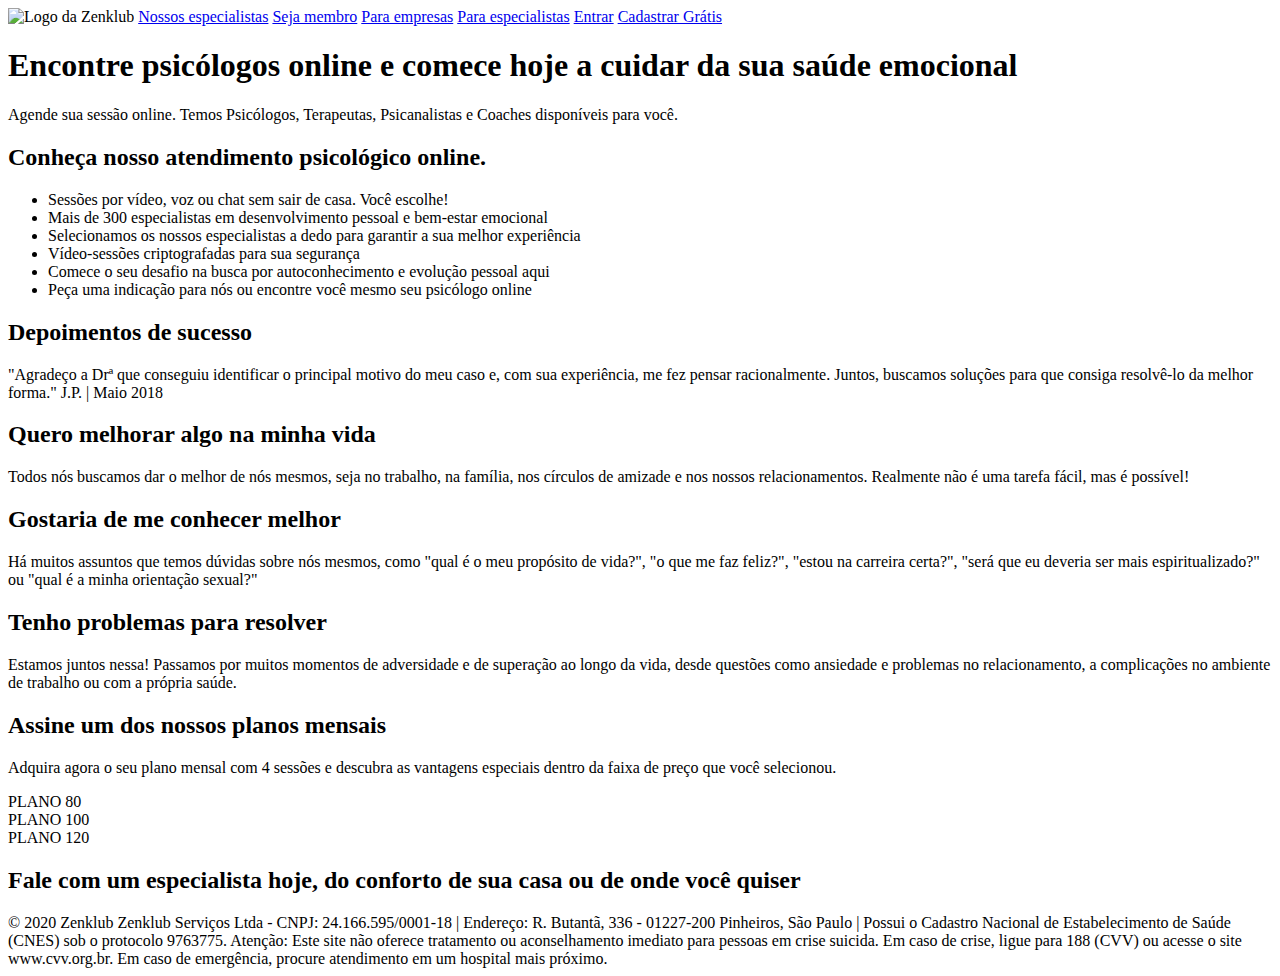
==== Aulas-HTML/exercicios/aula2/index.html @ 83fa8e36 "Entrega exercício de HTML 2" ====
<!DOCTYPE html>
<html lang="en">
<head>
  <meta charset="UTF-8">
  <meta name="viewport" content="width=device-width, initial-scale=1.0">
  <title>Psicólogo online e terapia sem sair de casa | Zenklub</title>
</head>
<body>
  <header>
    <nav>
      <title>Zenklub</title>
      <img src="https://zenklub.com.br/wp-content/uploads/2019/12/logo-zenklub1024px.png" alt="Logo da Zenklub" width="50" height="50"> <a href="https://zenklub.com.br/"></a>
      <a href="https://zenklub.com.br/busca/">Nossos especialistas</a> 
      <a href="https://zenklub.com.br/subscriptions/">Seja membro</a> 
      <a href="https://zenklub.com.br/empresas/">Para empresas</a>
      <a href="https://zenklub.com.br/sou-profissional/">Para especialistas</a>
      <a href="https://zenklub.com.br/auth/login/">Entrar</a>
      <a href="https://zenklub.com.br/auth/signup/">Cadastrar Grátis</a>
    </nav> 
  </header>
  <article>
  <h1>Encontre psicólogos online e comece hoje a cuidar da sua saúde emocional</h1>
    <p>Agende sua sessão online. Temos Psicólogos, Terapeutas, Psicanalistas e Coaches disponíveis para você.</p> 
  <h2>Conheça nosso atendimento psicológico online.</h2>
    <ul>
      <li>Sessões por vídeo, voz ou chat sem sair de casa. Você escolhe!</li>
      <li>Mais de 300 especialistas em desenvolvimento pessoal e bem-estar emocional</li>
      <li>Selecionamos os nossos especialistas a dedo para garantir a sua melhor experiência</li>
      <li>Vídeo-sessões criptografadas para sua segurança</li>
      <li>Comece o seu desafio na busca por autoconhecimento e evolução pessoal aqui</li>
      <li>Peça uma indicação para nós ou encontre você mesmo seu psicólogo online</li>
    </ul>
  <h2>Depoimentos de sucesso</h2>
    <p>"Agradeço a Drª que conseguiu identificar o principal motivo do meu caso e, com sua experiência, me fez pensar racionalmente. Juntos, buscamos soluções para que consiga resolvê-lo da melhor forma." J.P. | Maio 2018</p>
  <h2>Quero melhorar algo na minha vida</h2>
    <p>Todos nós buscamos dar o melhor de nós mesmos, seja no trabalho, na família, nos círculos de amizade e nos nossos relacionamentos. Realmente não é uma tarefa fácil, mas é possível!</p>
  <h2>Gostaria de me conhecer melhor</h2>
    <p>Há muitos assuntos que temos dúvidas sobre nós mesmos, como "qual é o meu propósito de vida?", "o que me faz feliz?", "estou na carreira certa?", "será que eu deveria ser mais espiritualizado?" ou "qual é a minha orientação sexual?"</p>
  <h2>Tenho problemas para resolver</h2>
    <p>Estamos juntos nessa! Passamos por muitos momentos de adversidade e de superação ao longo da vida, desde questões como ansiedade e problemas no relacionamento, a complicações no ambiente de trabalho ou com a própria saúde.</p>
  <h2>Assine um dos nossos planos mensais</h2>
    <p>Adquira agora o seu plano mensal com 4 sessões e descubra as vantagens especiais dentro da faixa de preço que você selecionou.</p
      <ol>
        <li>PLANO 80</li>
        <li>PLANO 100</li>
        <li>PLANO 120</li>
      </ol>
  <h2>Fale com um especialista hoje, do conforto de sua casa ou de onde você quiser</h2>
  </article>
  <footer>
      <aside>© 2020 Zenklub

        Zenklub Serviços Ltda - CNPJ: 24.166.595/0001-18 | Endereço: R. Butantã, 336 - 01227-200 Pinheiros, São Paulo | Possui o Cadastro Nacional de Estabelecimento de Saúde (CNES) sob o protocolo 9763775.
        
        Atenção: Este site não oferece tratamento ou aconselhamento imediato para pessoas em crise suicida. Em caso de crise, ligue para 188 (CVV) ou acesse o site www.cvv.org.br. Em caso de emergência, procure atendimento em um hospital mais próximo.</aside>
  </footer>
</body>
</html>
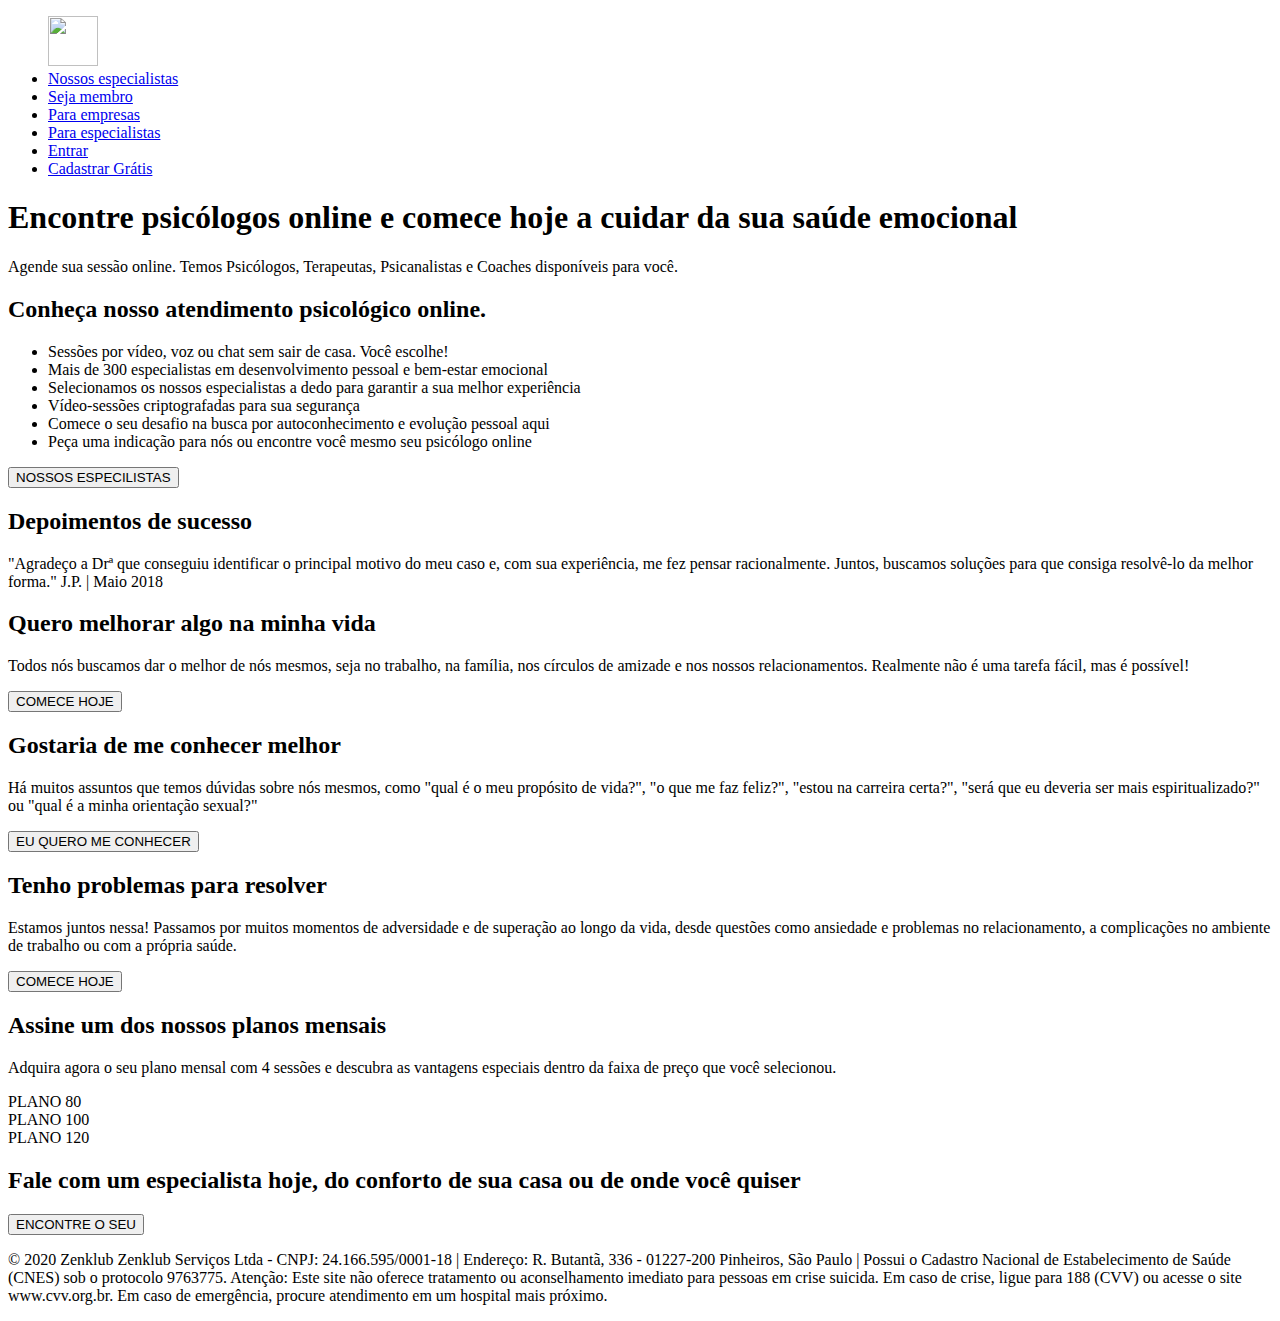
==== commit 1aea66fd: "Exercícios 2 e 3 - Aula de HTML" ====
--- a/Aulas-HTML/exercicios/aula2/index.html
+++ b/Aulas-HTML/exercicios/aula2/index.html
@@ -8,14 +8,15 @@
 <body>
   <header>
     <nav>
-      <title>Zenklub</title>
-      <img src="https://zenklub.com.br/wp-content/uploads/2019/12/logo-zenklub1024px.png" alt="Logo da Zenklub" width="50" height="50"> <a href="https://zenklub.com.br/"></a>
-      <a href="https://zenklub.com.br/busca/">Nossos especialistas</a> 
-      <a href="https://zenklub.com.br/subscriptions/">Seja membro</a> 
-      <a href="https://zenklub.com.br/empresas/">Para empresas</a>
-      <a href="https://zenklub.com.br/sou-profissional/">Para especialistas</a>
-      <a href="https://zenklub.com.br/auth/login/">Entrar</a>
-      <a href="https://zenklub.com.br/auth/signup/">Cadastrar Grátis</a>
+      <ul>
+      <img src="https://zenklub.com.br/wp-content/uploads/2019/12/logo-zenklub1024px.png" alt text="Logo da Zenklub" width="50" height="50"> <a href="https://zenklub.com.br/"></a>
+        <li><a href="https://zenklub.com.br/busca/">Nossos especialistas</a></li>
+        <li><a href="https://zenklub.com.br/subscriptions/">Seja membro</a></li> 
+        <li><a href="https://zenklub.com.br/empresas/">Para empresas</a></li>
+        <li><a href="https://zenklub.com.br/sou-profissional/">Para especialistas</a></li>
+        <li><a href="https://zenklub.com.br/auth/login/">Entrar</a></li>
+        <li><a href="https://zenklub.com.br/auth/signup/">Cadastrar Grátis</a></li>
+      </ul>
     </nav> 
   </header>
   <article>
@@ -30,14 +31,26 @@
       <li>Comece o seu desafio na busca por autoconhecimento e evolução pessoal aqui</li>
       <li>Peça uma indicação para nós ou encontre você mesmo seu psicólogo online</li>
     </ul>
+
+    <input type="submit" value="NOSSOS ESPECILISTAS">
+
   <h2>Depoimentos de sucesso</h2>
     <p>"Agradeço a Drª que conseguiu identificar o principal motivo do meu caso e, com sua experiência, me fez pensar racionalmente. Juntos, buscamos soluções para que consiga resolvê-lo da melhor forma." J.P. | Maio 2018</p>
   <h2>Quero melhorar algo na minha vida</h2>
     <p>Todos nós buscamos dar o melhor de nós mesmos, seja no trabalho, na família, nos círculos de amizade e nos nossos relacionamentos. Realmente não é uma tarefa fácil, mas é possível!</p>
+  
+    <input type="submit" value="COMECE HOJE">
+
   <h2>Gostaria de me conhecer melhor</h2>
     <p>Há muitos assuntos que temos dúvidas sobre nós mesmos, como "qual é o meu propósito de vida?", "o que me faz feliz?", "estou na carreira certa?", "será que eu deveria ser mais espiritualizado?" ou "qual é a minha orientação sexual?"</p>
+  
+    <input type="submit" value="EU QUERO ME CONHECER">
+  
   <h2>Tenho problemas para resolver</h2>
     <p>Estamos juntos nessa! Passamos por muitos momentos de adversidade e de superação ao longo da vida, desde questões como ansiedade e problemas no relacionamento, a complicações no ambiente de trabalho ou com a própria saúde.</p>
+    
+    <input type="submit" value="COMECE HOJE">
+
   <h2>Assine um dos nossos planos mensais</h2>
     <p>Adquira agora o seu plano mensal com 4 sessões e descubra as vantagens especiais dentro da faixa de preço que você selecionou.</p
       <ol>
@@ -46,13 +59,19 @@
         <li>PLANO 120</li>
       </ol>
   <h2>Fale com um especialista hoje, do conforto de sua casa ou de onde você quiser</h2>
+
+  <input type="submit" value="ENCONTRE O SEU">
+
   </article>
   <footer>
-      <aside>© 2020 Zenklub
+      <aside>
+       <p>© 2020 Zenklub
 
         Zenklub Serviços Ltda - CNPJ: 24.166.595/0001-18 | Endereço: R. Butantã, 336 - 01227-200 Pinheiros, São Paulo | Possui o Cadastro Nacional de Estabelecimento de Saúde (CNES) sob o protocolo 9763775.
         
-        Atenção: Este site não oferece tratamento ou aconselhamento imediato para pessoas em crise suicida. Em caso de crise, ligue para 188 (CVV) ou acesse o site www.cvv.org.br. Em caso de emergência, procure atendimento em um hospital mais próximo.</aside>
+        Atenção: Este site não oferece tratamento ou aconselhamento imediato para pessoas em crise suicida. Em caso de crise, ligue para 188 (CVV) ou acesse o site www.cvv.org.br. Em caso de emergência, procure atendimento em um hospital mais próximo.
+      </p>
+      </aside>
   </footer>
 </body>
 </html>
